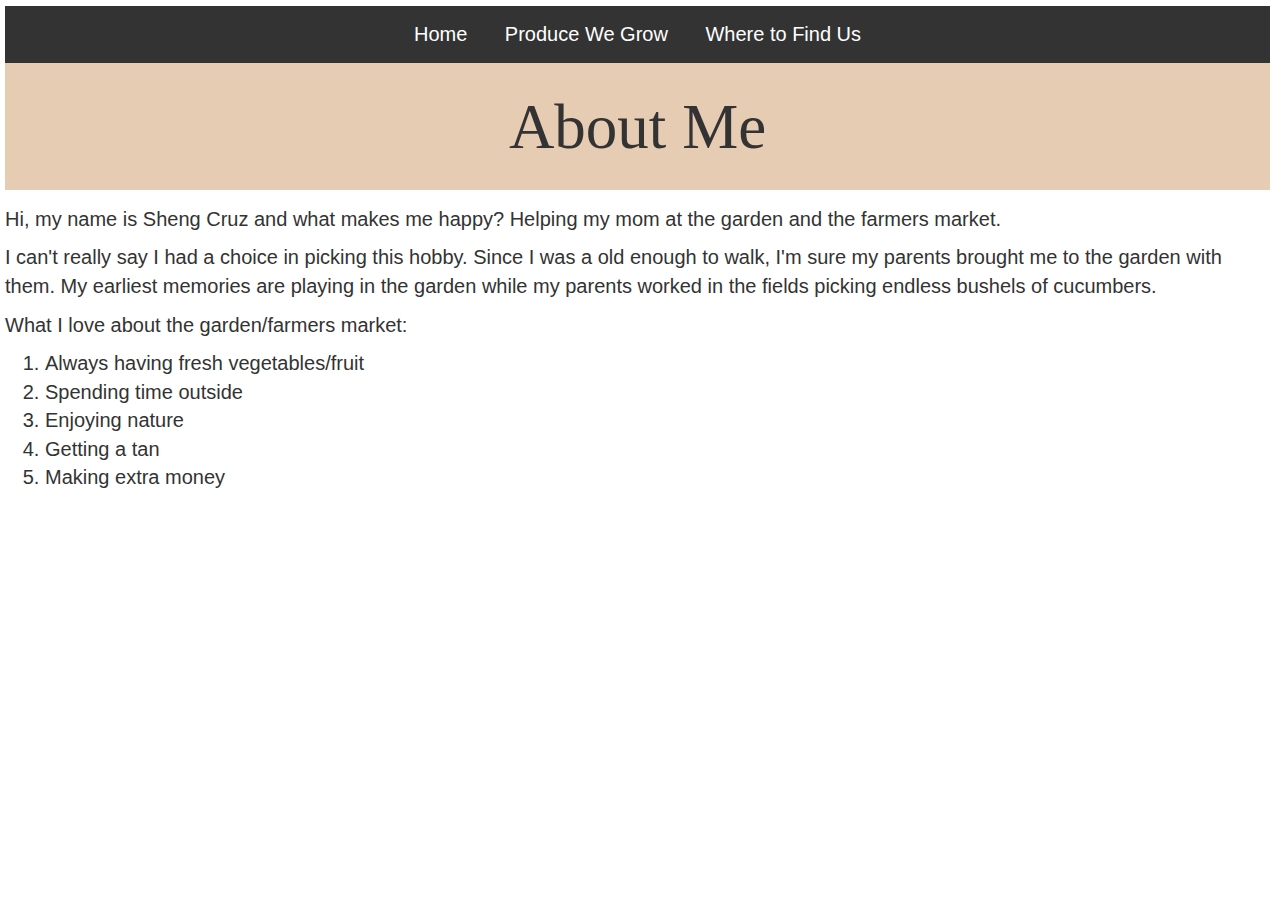
==== Hobby Website/index.html @ 12a20ebe "update css" ====
<!DOCTYPE html>
<html>
<head>
	<meta http-equiv="X-UA-Compatible" content="IE=edge">
	<meta name="viewport" content="width=device-width, initial-scale=1">
	<title>Sheng's Hobbies</title>
	<link rel="stylesheet" type="text/css" href="css/bootstrap.css">
	<link rel="stylesheet" type="text/css" href="hobbies.css">
	<meta charset="UTF-8">
	<meta name="description" content="What makes Sheng happy">
    <meta name="keywords" content="sheng, paper crafts, farmers market">
    <meta name="author" content="Sheng Cruz">
</head>
<body>
	<div class="container">
	<div class="row">
		<div class="col-sm-4"> </div>
		<div class="col-sm-8"> </div>
	</div>
	</div>
	<ul class="topnav" id="myTopnav">
		<li><a href="index.html">Home</a></li>
		<li><a href="produce.html">Produce We Grow</a></li>
		<li><a href="location.html">Where to Find Us</a></li>
	</ul>
	<div class="jumbotron text-center">
  	<h1>About Me</h1>
	</div>
	<p>Hi, my name is Sheng Cruz and what makes me happy? Helping my mom at the garden and the farmers market. </p>
	<p>I can't really say I had a choice in picking this hobby. Since I was a old enough to walk, I'm sure my parents brought me to the garden with them. My earliest memories are playing in the garden while my parents worked in the fields picking endless bushels of cucumbers.

	<p>What I love about the garden/farmers market:
		<ol>
		<li>Always having fresh vegetables/fruit</li>
		<li>Spending time outside</li>
		<li>Enjoying nature</li>
		<li>Getting a tan</li>
		<li>Making extra money</li>
		</ol>
	</p>

</body>
</html>
---- Hobby Website/hobbies.css ----
body {
  background-color: #fff;
  font-family: "Calibri",Arial, sans-serif;
  font-size:2em;
  margin-top: 5px;
  margin-bottom: 0px;
  margin-right: 10px;
  margin-left: 5px;
}
ul.topnav {
  list-style-type: none;
  margin: 0;
  padding: 0;
  overflow: hidden;
  background-color: #333;
  text-align: center;
}
ul.topnav li {
  float: center;
  display: inline-block;
}
ul.topnav li a {
  display: inline-block;
  color: #fff;
  text-align: center;
  padding: 14px 16px;
  text-decoration: none;
  transition: 0.3s;
  font-size: 1em;
}
ul.topnav li a:hover {
  background-color: #228b22;
}
ul.topnav li.icon {
  display: none;
}
.imgsize {
  height: 300px;
  width: auto;
  border-radius: 25px;
}
h1 {
  font-family: Georgia;
  color:#333;
}
h3 {
  font-family:"Franklin Gothic Medium",Calibri,sans-serif;
}
a:link {
  color: #4D8963;
}
a:visited {
  color:#333;
}
a:hover {
  background-color: #c1f0c1;
}
a:active {
  color: #E1B378;
}
h1 {
  font-family: Georgia;
}
table, td {
  border: 1px solid black;
  padding: 2px;
  text-align: left;
}
th {
  background-color: #333;
  color:#fff;
  border: 1px solid black;
  padding: 5px;
  text-align: left;
  font-family:"Franklin Gothic Medium",Calibri,sans-serif; 
}
tr:hover {
  background-color: #ccc
}
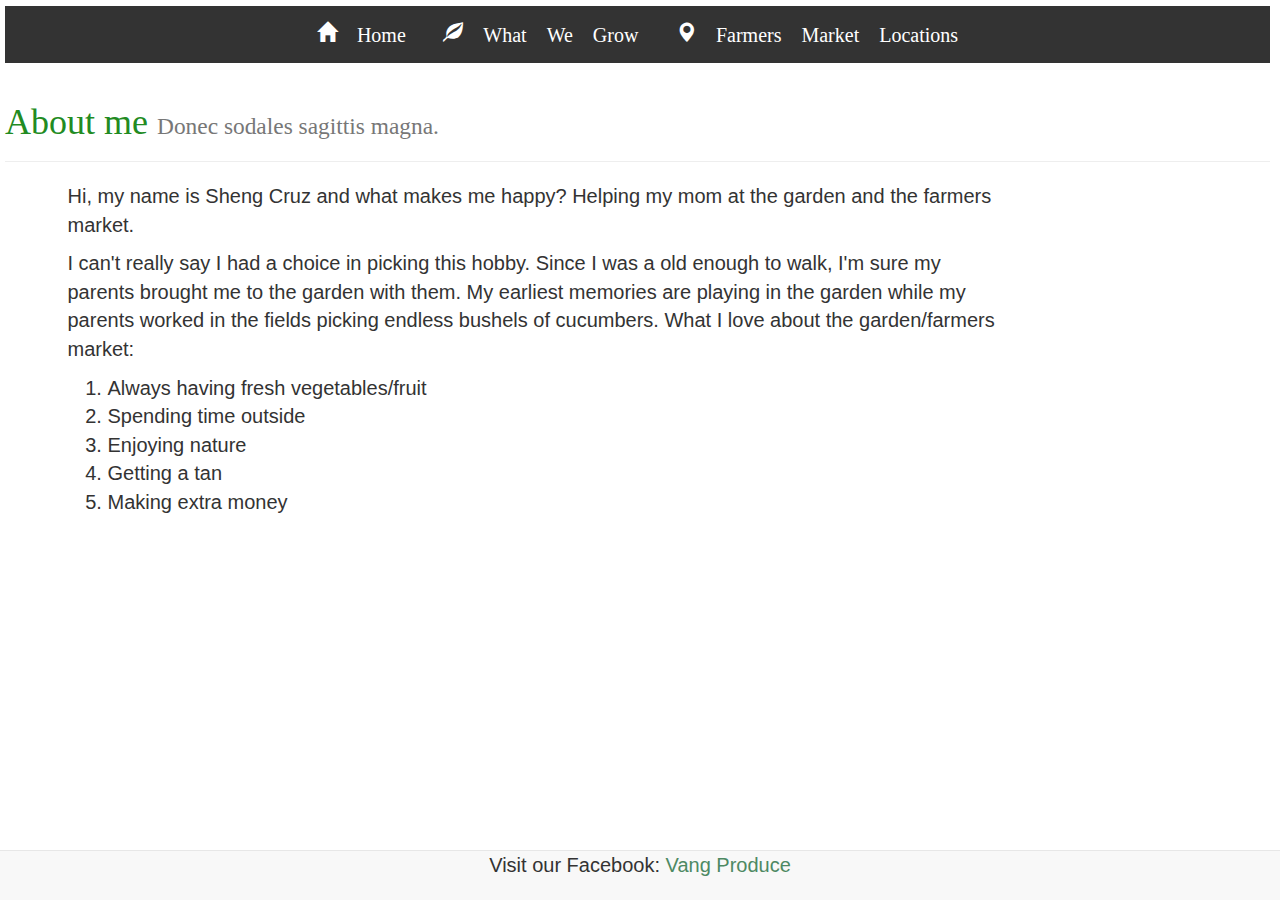
==== commit f459e22d: "updates to css and added footer" ====
--- a/Hobby Website/index.html
+++ b/Hobby Website/index.html
@@ -19,17 +19,20 @@
 	</div>
 	</div>
 	<ul class="topnav" id="myTopnav">
-		<li><a href="index.html">Home</a></li>
-		<li><a href="produce.html">Produce We Grow</a></li>
-		<li><a href="location.html">Where to Find Us</a></li>
-	</ul>
-	<div class="jumbotron text-center">
-  	<h1>About Me</h1>
+		<li><a href="index.html"><span class="glyphicon glyphicon-home"> Home    </span></a></li>
+		<li><a href="produce.html"><span class="glyphicon glyphicon-leaf"> What We Grow    </span></a></li>
+		<li><a href="location.html"><span class="glyphicon glyphicon-map-marker"> Farmers Market Locations    </span></a></li>
+  </ul>
+	<div class="page-header">
+	<h1>About me <small>Donec sodales sagittis magna.</small></h1>
 	</div>
+	<div class="container">
+  	<div class="row">
+	<div class="col-sm-10">
 	<p>Hi, my name is Sheng Cruz and what makes me happy? Helping my mom at the garden and the farmers market. </p>
 	<p>I can't really say I had a choice in picking this hobby. Since I was a old enough to walk, I'm sure my parents brought me to the garden with them. My earliest memories are playing in the garden while my parents worked in the fields picking endless bushels of cucumbers.
 
-	<p>What I love about the garden/farmers market:
+	What I love about the garden/farmers market:
 		<ol>
 		<li>Always having fresh vegetables/fruit</li>
 		<li>Spending time outside</li>
@@ -38,6 +41,13 @@
 		<li>Making extra money</li>
 		</ol>
 	</p>
+	</div></div></div>
+	
+	<nav class="navbar navbar-default navbar-fixed-bottom">
+	<div class="container text-center">
+	<p>Visit our Facebook: <a href="https://www.facebook.com/VangProduce/">Vang Produce</a></p>
+	</div>
+	</nav>
 
 </body>
 </html>--- a/Hobby Website/hobbies.css
+++ b/Hobby Website/hobbies.css
@@ -40,11 +40,12 @@
   border-radius: 25px;
 }
 h1 {
-  font-family: Georgia;
-  color:#333;
+  font-family:"Calibri",sans-serif;
+  color:#228b22;
+  
 }
 h3 {
-  font-family:"Franklin Gothic Medium",Calibri,sans-serif;
+  font-family:"Calibri",sans-serif;
 }
 a:link {
   color: #4D8963;
@@ -75,6 +76,5 @@
   font-family:"Franklin Gothic Medium",Calibri,sans-serif; 
 }
 tr:hover {
-  background-color: #ccc
-}
-
+  background-color: #ccc;
+}